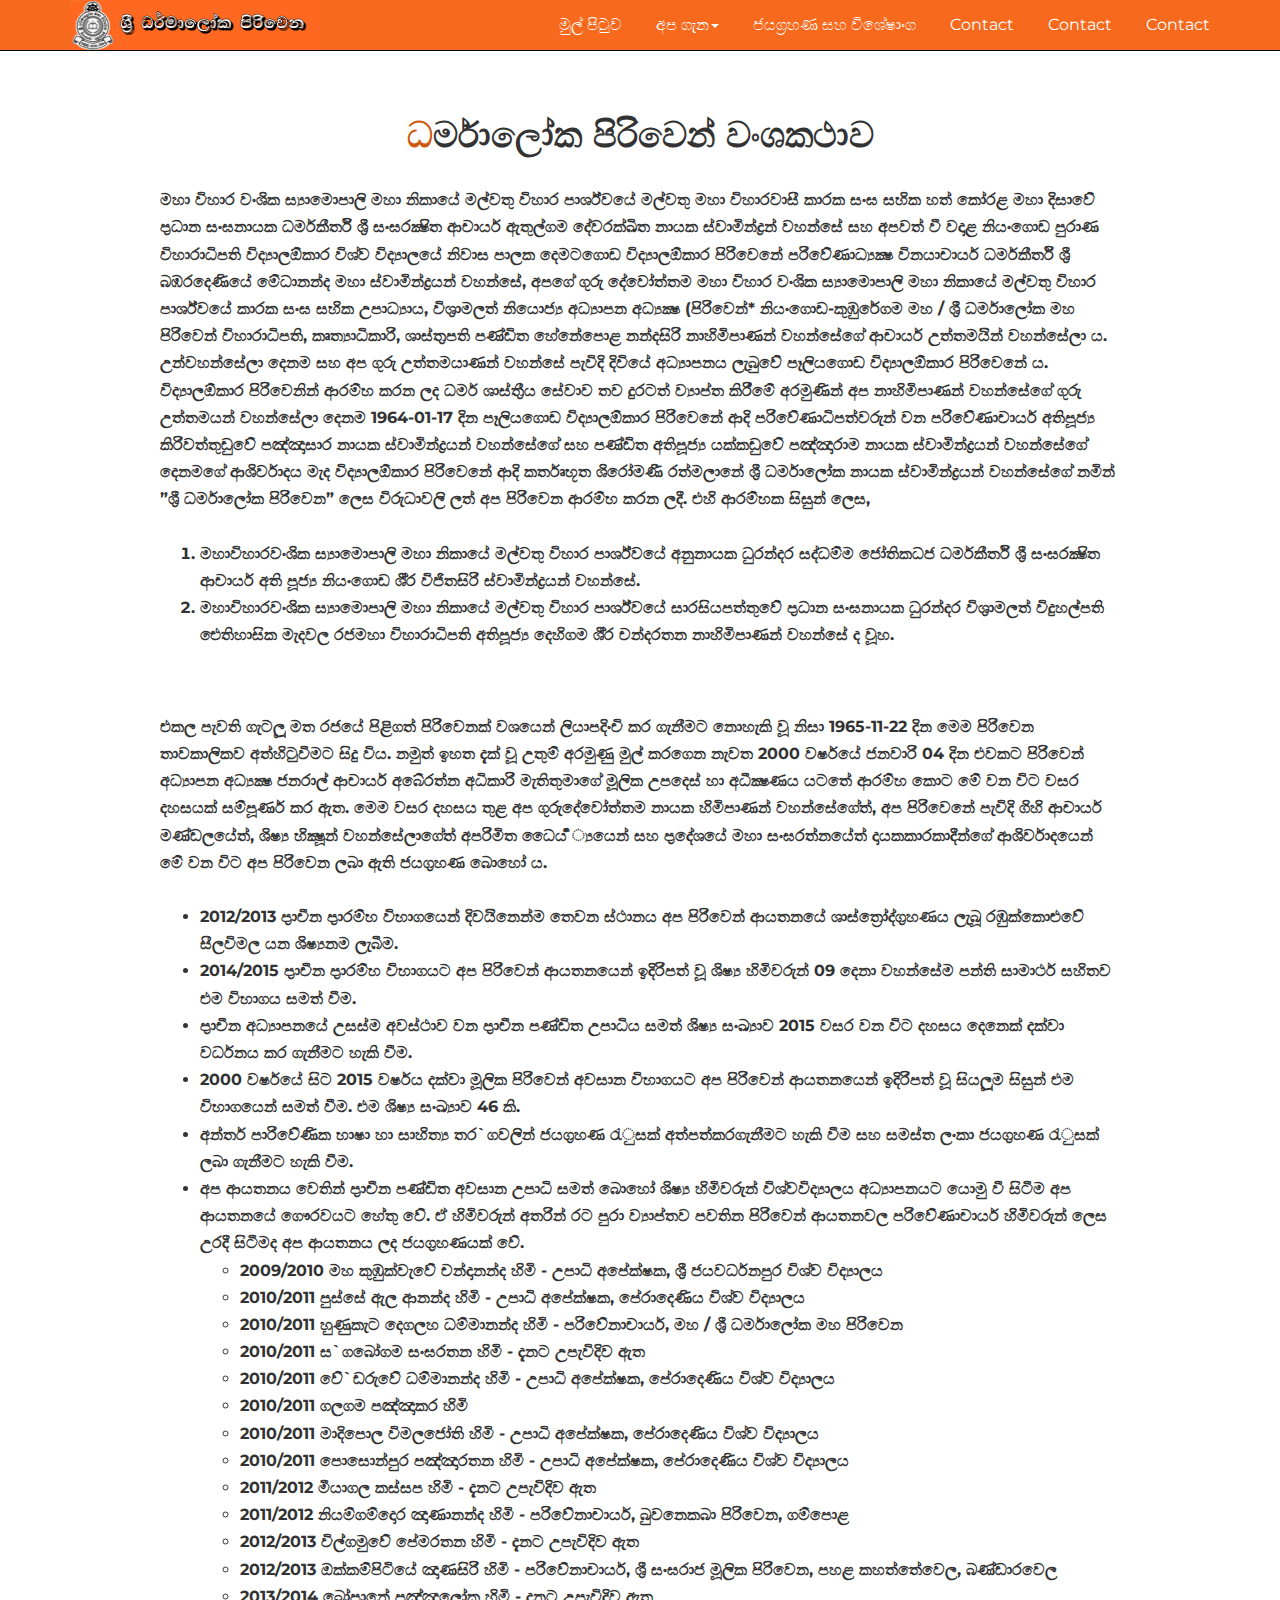
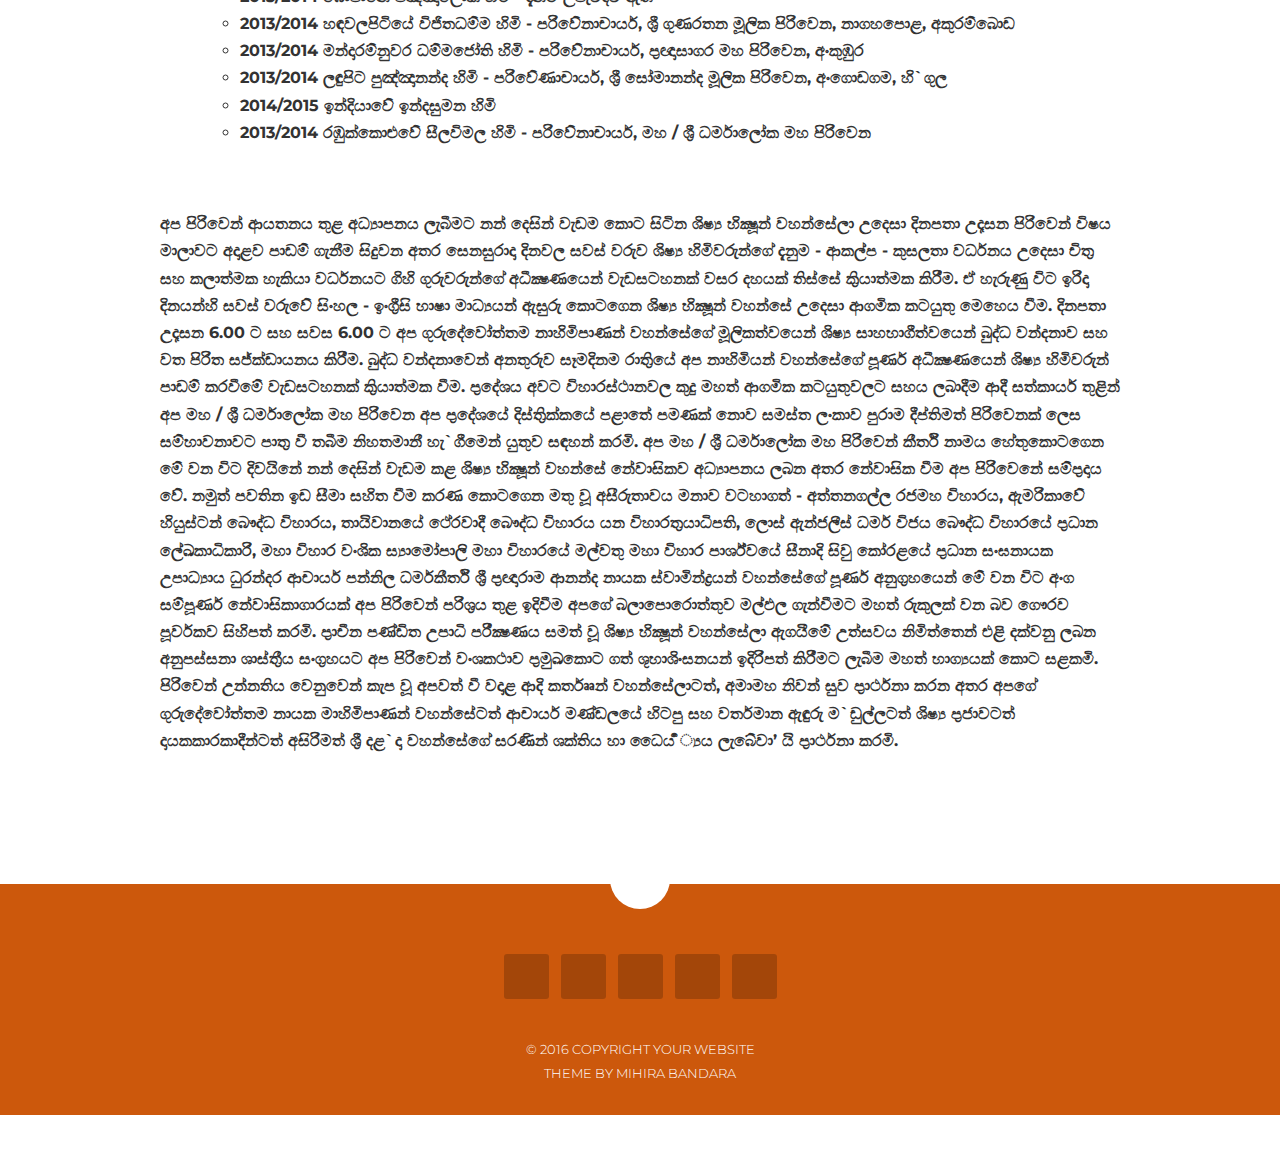
==== aboutH.html @ 151d8fc2 "klllllllllll" ====
<!DOCTYPE html>
<!--[if lt IE 7 ]> <html class="ie ie6 no-js" lang="en"> <![endif]-->
<!--[if IE 7 ]>    <html class="ie ie7 no-js" lang="en"> <![endif]-->
<!--[if IE 8 ]>    <html class="ie ie8 no-js" lang="en"> <![endif]-->
<!--[if IE 9 ]>    <html class="ie ie9 no-js" lang="en"> <![endif]-->
<!--[if gt IE 9]><!-->
<html class="no-js" lang="en">
<!--<![endif]-->
<head>


<meta charset="UTF-8"/>

<title>ධර්මාලෝක මහා පිරිවෙණ </title>
<link href="img/k.png" /></link>

<meta name="description" content="Onepage Multipurpose Bootstrap HTML Template">

<meta name="author" content="">

<meta name="viewport" content="width=device-width, initial-scale=1.0">

<link rel="stylesheet" type="text/css" media="screen" href="css/bootstrap.css">
<link rel="stylesheet" href="css/font-awesome.css">
<link rel="stylesheet" href="css/animate.css">
<link rel="stylesheet" href="css/theme.css">
<!--<link rel="stylesheet" href="css/nav.css"> -->


<link href='http://fonts.googleapis.com/css?family=Montserrat:400,700' rel='stylesheet' type='text/css'>
<link href='http://fonts.googleapis.com/css?family=Open+Sans:400,300,300italic,400italic,600,600italic,700,700italic,800,800italic' rel='stylesheet' type='text/css'>
<link href='http://fonts.googleapis.com/css?family=Playball' rel='stylesheet' type='text/css'>

</head>
<body>
<!--wrapper start-->
<div class="wrapper" id="wrapper" style="height:800px">
	
	<!--header-->
	<header>
	<div id="navigation" class="navbar navbar-inverse navbar-fixed-top default" style="background-color:#f7691d;" role="navigation">
  <div class="container">

    <!-- Brand and toggle get grouped for better mobile display -->
    <div class="navbar-header">
      <button type="button" class="navbar-toggle" data-toggle="collapse" data-target="#bs-example-navbar-collapse-1">
        <span class="icon-bar"></span>
        <span class="icon-bar"></span>
        <span class="icon-bar"></span>
      </button>
      <a class="navbar-brand" href="index.html">ධර්මාලෝක පිරිවෙණ</a>
    </div>

	<div class="navgation">
	<div style="float:left">
		<a href=""><img  src="img/headlogo.png" style="height:50px;width:250px;"/></a>
	</div>
	
    <div class="collapse navbar-collapse" id="bs-example-navbar-collapse-1"><nav>
	
      <ul class="nav navbar-nav navbar-right" style="font-color:#fff">
		
        <li class="current"><a href="index.html"onMouseOver="this.style.backgroundColor='#FACC2E'"onmouseout="this.style.backgroundColor='#f7691d'" style="color:#FFFFFF;font-size:16px;">මුල්  පිටුව</a></li>
		<li class="dropdown"><a class="dropdown-toggle" data-toggle="dropdown" onMouseOver="this.style.backgroundColor='#FACC2E'" onmouseout="this.style.backgroundColor='#f7691d'"href="#"style="color:#FFFFFF;font-size:16px">අප ගැන<span class="caret"></span></a>
        <ul class="dropdown-menu" style="background-color:#FACC2E;color:#FFFFFF;">
          <li><a href="aboutVM.html" onMouseOver="this.style.backgroundColor='#f7691d'"onmouseout="this.style.backgroundColor='#FACC2E'"style="color:#FFFFFF; ">දැක්ම සහ මෙහෙවර</a></li>
          <li><a href="aboutM.html" onMouseOver="this.style.backgroundColor='#f7691d'"onmouseout="this.style.backgroundColor='#FACC2E'"style="color:#FFFFFF">අධ්‍යක්ෂකතුමාගේ  සහ පරිවේනාධිපතිගේ පණිවිඩය </a></li>
          <li><a href="aboutH.html" onMouseOver="this.style.backgroundColor='#f7691d'" onmouseout="this.style.backgroundColor='#FACC2E'"style="color:#FFFFFF;hover:#f7691d">ධර්මාලෝක පිරිවෙන් වංශකථාව </a></li>
        </ul>
      </li>
		<li><a href="#specialties" onMouseOver="this.style.backgroundColor='#FACC2E'" onmouseout="this.style.backgroundColor='#f7691d'"style="color:#FFFFFF;font-size:16px">ජයග්‍රහණ සහ විශේෂාංග </a></li>
		<li><a href="#contact" onMouseOver="this.style.backgroundColor='#FACC2E'"onmouseout="this.style.backgroundColor='#f7691d'"style="color:#FFFFFF;font-size:16px">Contact</a></li>
		<li><a href="#contact" onMouseOver="this.style.backgroundColor='#FACC2E'"onmouseout="this.style.backgroundColor='#f7691d'"style="color:#FFFFFF;font-size:16px">Contact</a></li>
		<li><a href="#contact" onMouseOver="this.style.backgroundColor='#FACC2E'"onmouseout="this.style.backgroundColor='#f7691d'"style="color:#FFFFFF;font-size:16px">Contact</a></li>

      </ul></nav>
    </div><!-- /.navbar-collapse -->
	</div>

  </div>
</div>
	 
	
	<section class="aboutus" id="history">
	<div class="container">
	
		<div class="heading text-center">
			<img class="dividerline" src="img/sep.png" alt="">
			<h2>ධර්මාලෝක පිරිවෙන් වංශකථාව</h2>
			<img class="dividerline" src="img/sep.png" alt="">
			<h3 align="left">
මහා විහාර වංශික ස්‍යාමොපාලි මහා නිකායේ මල්වතු විහාර පාර්ශ්වයේ මල්වතු මහා විහාරවාසී කාරක සංඝ සභික හත් කෝරළ මහා දිසාවේ ප‍්‍රධාන සංඝනායක ධර්මකීර්ති ශ‍්‍රී සංඝරක්‍ෂිත ආචාර්ය ඇතුල්ගම දේවරක්ඛිත නායක ස්වාමින්ද්‍රන් වහන්සේ සහ අපවත් වී වදාළ නියංගොඩ පුරාණ විහාරාධිපති විද්‍යාලඕකාර විශ්ව විද්‍යාලයේ නිවාස පාලක දෙමටගොඩ විද්‍යාලඕකාර පිරිවෙනේ පරිවේණාධ්‍යක්‍ෂ විනයාචාර්ය ධර්මකීර්ති ශ‍්‍රී බඹරදෙණියේ මේධානන්ද මහා ස්වාමින්ද්‍රයන් වහන්සේ, අපගේ ගුරු දේවෝත්තම මහා විහාර වංශික ස්‍යාමොපාලි මහා නිකායේ මල්වතු විහාර පාර්ශ්වයේ කාරක සංඝ සභික උපාධ්‍යාය, විශ‍්‍රාමලත් නියොජ්‍ය අධ්‍යාපන අධ්‍යක්‍ෂ (පිරිවෙන්* නියංගොඩ-කුඹුරේගම මහ / ශ‍්‍රී ධර්මාලෝක මහ පිරිවෙන් විහාරාධිපති, කෘත්‍යාධිකාරි, ශාස්ත‍්‍රපති පණ්ඩිත හේනේපොළ නන්දසිරි නාහිමිපාණන් වහන්සේගේ ආචාර්ය උත්තමයින් වහන්සේලා ය. උන්වහන්සේලා දෙනම සහ අප ගුරු උත්තමයාණන් වහන්සේ පැවිදි දිවියේ අධ්‍යාපනය ලැබුවේ පෑලියගොඩ විද්‍යාලඕකාර පිරිවෙනේ ය. 
විද්‍යාලඕකාර පිරිවෙනින් ආරම්භ කරන ලද ධර්ම ශාස්ත‍්‍රීය සේවාව තව දුරටත් ව්‍යාප්ත කිරීමේ අරමුණින් අප නාහිමිපාණන් වහන්සේගේ ගුරු උත්තමයන් වහන්සේලා දෙනම 1964-01-17 දින පෑලියගොඩ විද්‍යාලඕකාර පිරිවෙනේ ආදි පරිවේණාධිපත්වරුන් වන පරිවේණාචාර්ය අතිපූජ්‍ය කිරිවත්තුඩුවේ පඤ්ඤාසාර නායක ස්වාමින්ද්‍රයන් වහන්සේගේ සහ පණ්ඩිත අතිපූජ්‍ය යක්කඩුවේ පඤ්ඤාරාම නායක ස්වාමින්ද්‍රයන් වහන්සේගේ දෙනමගේ ආශිර්වාදය මැද විද්‍යාලඕකාර පිරිවෙනේ ආදි කර්තෘභූත ශිරෝමණී රත්මලානේ ශ‍්‍රී ධර්මාලෝක නායක ස්වාමින්ද්‍රයන් වහන්සේගේ නමින් ”ශ‍්‍රී ධර්මාලෝක පිරිවෙන” ලෙස විරුධාවලි ලත් අප පිරිවෙන ආරම්භ කරන ලදී. එහි ආරම්භක සිසුන් ලෙස,  
<br/>
<br/>
<ol><li style="float:left"> මහාවිහාරවංශික ස්‍යාමොපාලි මහා නිකායේ මල්වතු විහාර පාර්ශ්වයේ අනුනායක ධුරන්දර සද්ධම්ම ජෝතිකධජ ධර්මකීර්ති ශ‍්‍රී සංඝරක්‍ෂිත ආචාර්ය අති පූජ්‍ය නියංගොඩ ශී‍්‍ර විජිතසිරි ස්වාමින්ද්‍රයන් වහන්සේ. </li>
	<li>මහාවිහාරවංශික ස්‍යාමොපාලි මහා නිකායේ මල්වතු විහාර පාර්ශ්වයේ සාරසියපත්තුවේ ප‍්‍රධාන සංඝනායක ධුරන්දර විශ‍්‍රාමලත් විදුහල්පති ඓතිහාසික මැදවල රජමහා විහාරාධිපති අතිපූජ්‍ය දෙහිගම ශී‍්‍ර චන්දරතන නාහිමිපාණන් වහන්සේ ද වූහ.</li>
</ol>
<br/>
<br/>
එකල පැවති ගැටලූ මත රජයේ පිළිගත් පිරිවෙනක් වශයෙන් ලියාපදිංචි කර ගැනීමට නොහැකි වූ නිසා 1965-11-22 දින මෙම පිරිවෙන තාවකාලිකව අත්හිටුවීමට සිදු විය. 
නමුත් ඉහත දැක් වූ උතුම් අරමුණු මුල් කරගෙන නැවත 2000 වර්ෂයේ ජනවාරි 04 දින එවකට පිරිවෙන් අධ්‍යාපන අධ්‍යක්‍ෂ ජනරාල් ආචාර්ය අබේරත්න අධිකාරි මැතිතුමාගේ මූලික උපදෙස් හා අධීක්‍ෂණය යටතේ ආරම්භ කොට මේ වන විට වසර දහසයක් සම්පූර්ණ කර ඇත. 
මෙම වසර දහසය තුළ අප ගුරුදේවෝත්තම නායක හිමිපාණන් වහන්සේගේත්, අප පිරිවෙනේ පැවිදි ගිහි ආචාර්ය මණ්ඩලයේත්, ශිෂ්‍ය භික්‍ෂූන් වහන්සේලාගේත් අපරිමිත ධෛය ර්‍්‍යයෙන් සහ ප‍්‍රදේශයේ මහා සංඝරත්නයේත් දායකකාරකාදීන්ගේ ආශිර්වාදයෙන් මේ වන විට අප පිරිවෙන ලබා ඇති ජයග‍්‍රහණ බොහෝ ය. 
<br/>
<br/>
<ul>
<li>	2012/2013 ප‍්‍රාචීන ප‍්‍රාරම්භ විභාගයෙන් දිවයිනෙන්ම තෙවන ස්ථානය අප පිරිවෙන් ආයතනයේ ශාස්ත්‍රෝද්ග‍්‍රහණය ලැබූ රඹුක්කොළුවේ සීලවිමල යන ශිෂ්‍යනම ලැබීම. </li>
<li>	2014/2015 ප‍්‍රාචීන ප‍්‍රාරම්භ විභාගයට අප පිරිවෙන් ආයතනයෙන් ඉදිරිපත් වූ ශිෂ්‍ය හිමිවරුන් 09 දෙනා වහන්සේම පන්ති සාමාර්ථ සහිතව එම විභාගය සමත් වීම. </li>
<li>ප‍්‍රාචීන අධ්‍යාපනයේ උසස්ම අවස්ථාව වන ප‍්‍රාචීන පණ්ඩිත උපාධිය සමත් ශිෂ්‍ය සංඛ්‍යාව 2015 වසර වන විට දහසය දෙනෙක් දක්වා වර්ධනය කර ගැනීමට හැකි වීම. </li>
<li>	2000 වර්ෂයේ සිට 2015 වර්ෂය දක්වා මූලික පිරිවෙන් අවසාන විභාගයට අප පිරිවෙන් ආයතනයෙන් ඉදිරිපත් වූ සියලූම සිසුන් එම විභාගයෙන් සමත් වීම. එම ශිෂ්‍ය සංඛ්‍යාව 46 කි. </li>
<li>	අන්තර් පාරිවේණික භාෂා හා සාහිත්‍ය තර`ගවලින් ජයග‍්‍රහණ රැුසක් අත්පත්කරගැනීමට හැකි වීම සහ සමස්ත ලංකා ජයග‍්‍රහණ රැුසක් ලබා ගැනීමට හැකි වීම. </li>
<li>	අප ආයතනය වෙතින් ප‍්‍රාචීන පණ්ඩිත අවසාන උපාධි සමත් බොහෝ ශිෂ්‍ය හිමිවරුන් විශ්වවිද්‍යාලය අධ්‍යාපනයට යොමු වී සිටීම අප ආයතනයේ ගෞරවයට හේතු වේ. ඒ හිමිවරුන් අතරින් රට පුරා ව්‍යාප්තව පවතින පිරිවෙන් ආයතනවල පරිවේණාචාර්ය හිමිවරුන් ලෙස උරදී සිටීමද අප ආයතනය ලද ජයග‍්‍රහණයක් වේ. 
	<ul>
			<li>2009/2010 මහ කුඹුක්වැවේ චන්දානන්ද හිමි - උපාධි අපේක්ෂක, ශ‍්‍රී ජයවර්ධනපුර විශ්ව විද්‍යාලය </li>
			<li>2010/2011 පුස්සේ ඇල ආනන්ද හිමි - උපාධි අපේක්ෂක, පේරාදෙණිය විශ්ව විද්‍යාලය </li>
			<li>2010/2011 හුණුකැට දෙගලහ ධම්මානන්ද හිමි - පරිවේනාචාර්ය, මහ / ශ‍්‍රී ධර්මාලෝක මහ පිරිවෙන</li> 
			<li>2010/2011 ස`ගබෝගම සංඝරතන හිමි - දැනට උපැවිදිව ඇත </li>
			<li>2010/2011 වේ`ඩරුවේ ධම්මානන්ද හිමි - උපාධි අපේක්ෂක, පේරාදෙණිය විශ්ව විද්‍යාලය </li>
			<li>2010/2011 ගලගම පඤ්ඤාකර හිමි </li>
			<li>2010/2011 මාදිපොල විමලජෝති හිමි - උපාධි අපේක්ෂක, පේරාදෙණිය විශ්ව විද්‍යාලය </li>
			<li>2010/2011 පොසොන්පුර පඤ්ඤාරතන හිමි - උපාධි අපේක්ෂක, පේරාදෙණිය විශ්ව විද්‍යාලය </li>
			<li>2011/2012 මීයාගල කස්සප හිමි - දැනට උපැවිදිව ඇත </li>
			<li>2011/2012 නියම්ගම්දොර ඤාණානන්ද හිමි - පරිවේනාචාර්ය, බුවනෙකබා පිරිවෙන, ගම්පොළ </li>
			<li>2012/2013 විල්ගමුවේ පේමරතන හිමි - දැනට උපැවිදිව ඇත </li>
			<li>2012/2013 ඔක්කම්පිටියේ ඤාණසිරි හිමි - පරිවේනාචාර්ය, ශ‍්‍රී සංඝරාජ මූලික පිරිවෙන, පහළ කහත්තේවෙල, බණ්ඩාරවෙල </li>
			<li>2013/2014 බෝපානේ පඤ්ඤාලෝක හිමි - දැනට උපැවිදිව ඇත </li>
			<li>2013/2014 හඳවලපිටියේ විජිතධම්ම හිමි - පරිවේනාචාර්ය, ශ‍්‍රී ගුණරතන මූලික පිරිවෙන, නාගහපොළ, අකුරම්බොඩ </li>
			<li>2013/2014 මන්දාරම්නුවර ධම්මජෝති හිමි - පරිවේනාචාර්ය, ප‍්‍රඥාසාගර මහ පිරිවෙන, අංකුඹුර </li>
			<li>2013/2014 ලඳුපිට පුඤ්ඤානන්ද හිමි - පරිවේණාචාර්ය, ශ‍්‍රී සෝමානන්ද මූලික පිරිවෙන, අංගොඩගම, හි`ගුල</li>
			<li>2014/2015 ඉන්දියාවේ ඉන්දසුමන හිමි </li>
			<li>2013/2014 රඹුක්කොළුවේ සීලවිමල හිමි - පරිවේනාචාර්ය, මහ / ශ‍්‍රී ධර්මාලෝක මහ පිරිවෙන</li>
	</ul>
	</li>
</ul>
<br/>
<br/>
අප පිරිවෙන් ආයතනය තුළ අධ්‍යාපනය ලැබීමට නන් දෙසින් වැඩම කොට සිටින ශිෂ්‍ය භික්‍ෂූන් වහන්සේලා උදෙසා දිනපතා උදෑසන පිරිවෙන් විෂය මාලාවට අදාළව පාඩම් ගැනීම සිදුවන අතර සෙනසුරාදා දිනවල සවස් වරුව ශිෂ්‍ය හිමිවරුන්ගේ දැනුම - ආකල්ප - කුසලතා වර්ධනය උදෙසා චිත‍්‍ර සහ කලාත්මක හැකියා වර්ධනයට ගිහි ගුරුවරුන්ගේ අධීක්‍ෂණයෙන් වැඩසටහනක් වසර දහයක් තිස්සේ ක‍්‍රියාත්මක කිරීම. ඒ හැරුණු විට ඉරිදා දිනයන්හි සවස් වරුවේ සිංහල - ඉංග‍්‍රීසි භාෂා මාධ්‍යයන් ඇසුරු කොටගෙන ශිෂ්‍ය භික්‍ෂූන් වහන්සේ උදෙසා ආගමික කටයුතු මෙහෙය වීම. දිනපතා උදෑසන 6.00 ට සහ සවස 6.00 ට අප ගුරුදේවෝත්තම නාහිමිපාණන් වහන්සේගේ මූලිකත්වයෙන් ශිෂ්‍ය සාහභාගීත්වයෙන් බුද්ධ වන්දනාව සහ වත පිරිත සජ්ක්‍ඩායනය කිරීම. බුද්ධ වන්දනාවෙන් අනතුරුව සෑමදිනම රාත‍්‍රියේ අප නාහිමියන් වහන්සේගේ පූර්ණ අධීක්‍ෂණයෙන් ශිෂ්‍ය හිමිවරුන් පාඩම් කරවීමේ වැඩසටහනක් ක‍්‍රියාත්මක වීම. 
ප‍්‍රදේශය අවට විහාරස්ථානවල කුදු මහත් ආගමික කටයුතුවලට සහය ලබාදීම ආදී සත්කාර්ය තුළින් අප මහ / ශ‍්‍රී ධර්මාලෝක මහ පිරිවෙන අප ප‍්‍රදේශයේ දිස්ත‍්‍රික්කයේ පළාතේ පමණක් නොව සමස්ත ලංකාව පුරාම දීප්තිමත් පිරිවෙනක් ලෙස සම්භාවනාවට පාත‍්‍ර වී තබීම නිහතමානී හැ`ගීමෙන් යුතුව සඳහන් කරමි. 
අප මහ / ශ‍්‍රී ධර්මාලෝක මහ පිරිවෙන් කීර්ති නාමය හේතුකොටගෙන මේ වන විට දිවයිනේ නන් දෙසින් වැඩම කළ ශිෂ්‍ය භික්‍ෂූන් වහන්සේ නේවාසිකව අධ්‍යාපනය ලබන අතර නේවාසික වීම අප පිරිවෙනේ සම්ප‍්‍රදාය වේ. නමුත් පවතින ඉඩ සීමා සහිත වීම කරණ කොටගෙන මතු වූ අසීරුතාවය මනාව වටහාගත් - අත්තනගල්ල රජමහ විහාරය, ඇමරිකාවේ හියුස්ටන් බෞද්ධ විහාරය, තායිවානයේ ථේරවාදී බෞද්ධ විහාරය යන විහාරත‍්‍රයාධිපති, ලොස් ඇන්ජලීස් ධර්ම විජය බෞද්ධ විහාරයේ ප‍්‍රධාන ලේඛකාධිකාරි, මහා විහාර වංශික ස්‍යාමෝපාලි මහා විහාරයේ මල්වතු මහා විහාර පාර්ශ්වයේ සීනාදි සිවු කෝරළයේ ප‍්‍රධාන සංඝනායක උපාධ්‍යාය ධුරන්දර ආචාර්ය පන්නිල ධර්මකීර්ති ශ‍්‍රී ප‍්‍රඥාරාම ආනන්ද නායක ස්වාමින්ද්‍රයන් වහන්සේගේ පූර්ණ අනුග‍්‍රහයෙන් මේ වන විට අංග සම්පූර්ණ නේවාසිකාගාරයක් අප පිරිවෙන් පරිශ‍්‍රය තුළ ඉදිවීම අපගේ බලාපොරොත්තුව මල්ඵල ගැන්වීමට මහත් රුකුලක් වන බව ගෞරව පූර්වකව සිහිපත් කරමි. 
ප‍්‍රාචීන පණ්ඩිත උපාධි පරීක්‍ෂණය සමත් වූ ශිෂ්‍ය භික්‍ෂූන් වහන්සේලා ඇගයීමේ උත්සවය නිමිත්තෙන් එළි දක්වනු ලබන අනුපස්සනා ශාස්ත‍්‍රීය සංග‍්‍රහයට අප පිරිවෙන් වංශකථාව ප‍්‍රමුඛකොට ගත් ශුභාශිංසනයන් ඉදිරිපත් කිරීමට ලැබීම මහත් භාග්‍යයක් කොට සළකමි. පිරිවෙන් උන්නතිය වෙනුවෙන් කැප වූ අපවත් වී වදාළ ආදි කර්තෲන් වහන්සේලාටත්, අමාමහ නිවන් සුව ප‍්‍රාර්ථනා කරන අතර අපගේ ගුරුදේවෝත්තම නායක මාහිමිපාණන් වහන්සේටත් ආචාර්ය මණ්ඩලයේ හිටපු සහ වර්තමාන ඇඳුරු ම`ඩුල්ලටත් ශිෂ්‍ය ප‍්‍රජාවටත් දායකකාරකාදීන්ටත් අසිරිමත් ශ‍්‍රී දළ`දා වහන්සේගේ සරණින් ශක්තිය හා ධෛය ර්‍්‍යය ලැබේවා’ යි ප‍්‍රාර්ථනා කරමි. 

 </h3>
		</div>	
		</div>
	


  
	<!--footer-->
	<section class="footer" id="footer">
	<p class="text-center">
		<a href="#wrapper" class="gototop"><i class="fa fa-angle-double-up fa-2x"></i></a>
	</p>
	<div class="container">
		<ul>
			<li><a href="#"><i class="fa fa-twitter"></i></a></li>
			<li><a href="#"><i class="fa fa-facebook"></i></a></li>
			<li><a href="#"><i class="fa fa-linkedin"></i></a></li>
			<li><a href="#"><i class="fa fa-pinterest"></i></a></li>
			<li><a href="#"><i class="fa fa-flickr"></i></a></li>
		</ul>
		<p>
			&copy; 2016 Copyright Your Website<br>
			 Theme by <a href="">Mihira Bandara</a>
		</p>
	</div>
	</section>
	
</div><!--wrapper end-->

<!--Javascripts-->
<script src="js/jquery.js"></script>
<script src="js/modernizr.js"></script>
<script src="js/bootstrap.js"></script>
<script src="js/menustick.js"></script>
<script src="js/parallax.js"></script>
<script src="js/easing.js"></script>
<script src="js/wow.js"></script>
<script src="js/smoothscroll.js"></script>
<script src="js/masonry.js"></script>
<script src="js/imgloaded.js"></script>
<script src="js/classie.js"></script>
<script src="js/colorfinder.js"></script>
<script src="js/gridscroll.js"></script>
<script src="js/contact.js"></script>
<script src="js/common.js"></script>

<script type="text/javascript">
jQuery(function($) {
$(document).ready( function() {
  //enabling stickUp on the '.navbar-wrapper' class
	$('.navbar-wrapper').stickUp({
		parts: {
		  0: 'banner',
		  1: 'aboutus',
		  2: 'specialties',
		  3: 'gallery',
		  4: 'feedback',
		  5: 'contact'
		},
		itemClass: 'menuItem',
		itemHover: 'active',
		topMargin: 'auto'
		});
	});
});
</script>
</body>
</html>
---- css/theme.css ----
/*---------------------------------------------------- 	General------------------------------------------------------*/
body {
	font-family:'Montserrat',sans-serif;
	font-size:16px;
	line-height:1.7;
	color:#777;
	font-weight:400;
	overflow-x:hidden;
}
.playball {
	font-family:'Playball',cursive;
}
h1,h2,h3,h4,h5,h6 {
	color:#333;
	line-height:1.4;
	font-weight:700;
}
.w960 {
	max-width:960px;
	margin:0px auto;
}
a,a:hover {
	color:#f7691d;
	text-decoration: none;
}
img {max-width: 100%;}
/*---------------------------------------------------- 	Menu------------------------------------------------------*/
.isFixed {
	left:0px;
	width:100%;
}
.menu {
	 margin-top:0px;
	 position:absolute;
	 z-index:999;
	 margin-top:20px;
	 left:0px;
	 right:0px;
	 bottom:0;
}



.navArea {
	
	/*float:right;*/
}
.navwrapper .container {
	padding:0;
	width:auto;
}
.navbar-header {
	display:none;
}
.nav>li>a {
	display:inline-block;
}
.navbar-nav>li {
	float:none;
	display:inline-block;
}
.navbar-nav {
	margin:0 auto;
	text-align:center;
	float:none;

}
.navbar-toggle {
	margin-top: 14px;
}
/* Special class on .container surrounding .navbar,used for positioning it into place. */
.navbar-wrapper {
	
	background:#fff;
	margin-top:0px;
	height:80px;
	position:relative;
	z-index:15;
}

.navbar-wrapper .container {
	padding:0px;
	
}
.navbar-collapse {
	padding:0;
}
.navbar-collapse.in {
	max-height:100%;
}
.navbar.navbar-inverse.navbar-static-top {
	
	margin:0px auto;
	background:#cc580c;
	color:#c3c8d6;
	border:none;
	font-family:'Open Sans',sans-serif;
	font-size:14px;
	font-weight:600;
	text-transform:uppercase;
}
.navbar.navbar-inverse.navbar-static-top a {
	
	color:#fff;
	padding:31px 16px;
	line-height:18px;
	text-align:center;
}
.navbar.navbar-inverse.navbar-static-top a:hover {
	
	background:none;
	color:#fff;
}
.navbar-inverse .navbar-nav>.active>a,.navbar-inverse .navbar-nav>.active>a:focus {
	background:#fff;
	color:#fff !important;
}
.navbar-inverse .navbar-nav>.active>a:hover {
	color:#fff;
}
.hideClass {
	display:none;
}
.isFixed .navbar-inverse .navbar-nav>.active>a,.isFixed .navbar-inverse .navbar-nav>.active>a:focus {
	background:#cc580c;
	color:#fff;
}
.isFixed .navbar.navbar-inverse.navbar-static-top a:hover {
	background:#cc580c;
	color:#fff;
}
.isFixed .navbar.navbar-inverse.navbar-static-top a {
	color:#fff;
}
.stuckMenu {
	-o-transition:all .5s;
	-ms-transition:all .5s;
	-moz-transition:all .5s;
	-webkit-transition:all .5s;
	transition:all .5s;
		background:#111;
}
.isFixed {
	background:#333;
		-o-transition:all .5s;
	-ms-transition:all .5s;
	-moz-transition:all .5s;
	-webkit-transition:all .5s;
	transition: all .5s;
}
.collapse {
	display: block !important;
}
@media (max-width: 655px) {
	.collapse {background: #333;}
	.navbar.navbar-inverse.navbar-static-top a {padding: 15px 16px;line-height: 15px;font-size: 13px;}
}
/*---------------------------------------------------- 	Intro------------------------------------------------------*/
header {
	padding-bottom:50px;
}
.intro {
	font-family:'Playball',cursive;
	font-size:60px;
	line-height:1.0;
	font-weight: 900;
	color:#fff;
}
/*---------------------------------------------------- 	Parallax------------------------------------------------------*/
.parallax {
	text-align:center;
	background-position:center center;
	background-repeat:no-repeat;
	background-size:cover;
	background-attachment:fixed !important;
	overflow:hidden;
}
.parallax-pattern-overlay {
	background-image:url(../img/pattern.png);
	background-repeat: repeat;
}
/*---------------------------------------------------- 	Heading------------------------------------------------------*/
.heading {
	padding-bottom:15px;
	text-align:center;
	max-width:960px;
	margin:0px auto;
	padding-top:80px;
}
.heading h2 {
	font-weight:700;
	font-family:'Playball',cursive;
	font-size:35px;
	color:#333;
	margin:0;
	padding:5px;
}
.heading h2::first-letter {
	color:#cc580c;
}
.heading h3 {
	float:left;
	font-size:16px;
	line-height:1.7;
}
img#site-title {
	max-width: 150px;
}
/*---------------------------------------------------- 	Team------------------------------------------------------*/
.papers,.papers:before,.papers:after {
	background-color:#fff;
	border:1px solid #ccc;
	box-shadow:inset 0 0 30px rgba(0,0,0,0.1),1px 1px 3px rgba(0,0,0,0.2);
}
.papers {
	position:relative;
	width:90%;
	padding:2em;
	margin:0px auto;
	margin-top:40px;
	font-size:12px;
}
.papers:before,.papers:after {
	content:"";
	position:absolute;
	left:0;
	top:0;
	width:100%;
	height:100%;
	-webkit-transform:rotateZ(2.5deg);
	-o-transform:rotate(2.5deg);
	transform:rotateZ(2.5deg);
	z-index:-1;
}
.papers:after {
	-webkit-transform:rotateZ(-2.5deg);
	-o-transform:rotate(-2.5deg);
	transform:rotateZ(-2.5deg);
}
.papers h1 {
	font-size:1.8em;
	font-weight:normal;
	text-align:center;
	padding:0.2em 0;
	margin:0;
	border-top:1px solid #ddd;
	border-bottom:2px solid #ddd;
}
.papers p {
	text-align:left;
	margin:1.5em 0;
}
.papers img {
	max-width:100%;
	margin-bottom: 5px;
}
/*---------------------------------------------------- 	Restaurant Menu------------------------------------------------------*/
.restmenuwrap {
	box-shadow:inset 0 0 0 16px #fff,inset 0 0 0 17px #eee,inset 0 0 0 18px #fff,inset 0 0 0 19px #eee,inset 0 0 0 20px #fff,inset 0 0 0 21px #eee,0 4px 20px rgba(0,0,0,0.1);
	-webkit-transform:translateZ(0px);
	transform:translateZ(0px);
	opacity:1;
	pointer-events:auto;
}
.restmenuwrap h5 {
	margin:0;
	font-size:14px;
}
.restmenuwrap .rm-thumb {
	width:100px;
	height:100px;
	background-repeat:no-repeat;
	background-position:center center;
	float:left;
	margin:0 20px 0 0;
	box-shadow:inset 1px 1px 3px rgba(0,0,0,0.2),1px 1px 1px rgba(255,255,255,0.1);
	border-radius:50%;
}
.restmenuwrap {
	font-size:12px;
	padding:40px 40px 20px 40px;
}
.restitem {
	margin-bottom:40px;
}
.restitem p {
	margin-bottom:0px;
}
.restmenuwrap h3.maincat {
	margin:0 0 20px 0;
	font-size:19px;
	padding-bottom:10px;
	color:#cc580c;
	border-bottom: 4px double #eee;
}
/*---------------------------------------------------- 	Gallery Events------------------------------------------------------*/
/* General style */
.grid-gallery ul {
	list-style:none;
	margin:0;
	padding:0;
}
.grid-gallery figure {
	margin:0;
}
.grid-gallery figure img {
	display:block;
	width:100%;
}
.grid-gallery figcaption h3 {
	margin:0;
	padding:0 0px 0;
	color:#fff;
	font-size:17px;
	font-weight:300;
}
.grid-gallery figcaption p {
	margin:0;
	font-size: 12px;
}
/* Grid style */
.grid-wrap {
		margin:0 auto;
}
.grid {
	margin:0 auto;
}
.grid li {
	width:25%;
	float:left;
	cursor:pointer;
}
.grid figure {
	padding:15px;
	-webkit-transition:opacity 0.2s;
	transition:opacity 0.2s;
}
.grid li:hover figure {
	opacity:0.7;
}
.grid figcaption {
	background:#333;
	padding: 25px;
}
/* Slideshow style */
.slideshow {
	position:fixed;
	background:rgba(0,0,0,0.6);
	width:100%;
	height:100%;
	top:0;
	left:0;
	z-index:500;
	opacity:0;
	visibility:hidden;
	overflow:hidden;
	-webkit-perspective:1000px;
	perspective:1000px;
	-webkit-transition:opacity 0.5s,visibility 0s 0.5s;
	transition:opacity 0.5s,visibility 0s 0.5s;
}
.slideshow-open .slideshow {
	opacity:1;
	visibility:visible;
	-webkit-transition:opacity 0.5s;
	transition:opacity 0.5s;
}
.slideshow ul {
	width:100%;
	height:100%;
	-webkit-transform-style:preserve-3d;
	transform-style:preserve-3d;
	-webkit-transform:translate3d(0,0,150px);
	transform:translate3d(0,0,150px);
	-webkit-transition:-webkit-transform 0.5s;
	transition:transform 0.5s;
}
.slideshow ul.animatable li {
	-webkit-transition:-webkit-transform 0.5s;
	transition:transform 0.5s;
}
.slideshow-open .slideshow ul {
	-webkit-transform:translate3d(0,0,0);
	transform:translate3d(0,0,0);
}
.slideshow li {
	width:660px;
	height:560px;
	position:absolute;
	top:50%;
	left:50%;
	margin:-280px 0 0 -330px;
	visibility:hidden;
}
.slideshow li.show {
	visibility:visible;
}
.slideshow li:after {
	content:'';
	position:absolute;
	width:100%;
	height:100%;
	top:0;
	left:0;
	background:rgba(255,255,255,0.8);
	-webkit-transition:opacity 0.3s;
	transition:opacity 0.3s;
}
.slideshow li.current:after {
	visibility:hidden;
	opacity:0;
	-webkit-transition:opacity 0.3s,visibility 0s 0.3s;
	transition:opacity 0.3s,visibility 0s 0.3s;
}
.slideshow figure {
	width:100%;
	height:100%;
	background:#fff;
	border:50px solid #fff;
	overflow:hidden;
}
.slideshow figcaption {
	padding-bottom:20px;
}
.slideshow figcaption h3 {
	font-weight:300;
	font-size:200%;
	color: #333;
}
/* Navigation */
.slideshow nav span {
	position:fixed;
	z-index:1000;
	color:#fff;
	text-align:center;
	padding:2%;
	cursor:pointer;
	font-size:2.2em;
	background:#fff;
}
.slideshow nav span.nav-prev,.slideshow nav span.nav-next {
	top:50%;
	-webkit-transform:translateY(-50%);
	transform:translateY(-50%);
}
.slideshow nav span.nav-next {
	right:0;
}
.slideshow nav span.nav-close {
	top:75px;
	right:0px;
	padding:10px 25px;
	color:#999;
}
.icon:before,.icon:after {
	font-family:'fontawesome';
	speak:none;
	font-style:normal;
	font-weight:normal;
	font-variant:normal;
	text-transform:none;
	line-height:1;
	-webkit-font-smoothing:antialiased;
	-moz-osx-font-smoothing:grayscale;
}
span.nav-prev:before {
	content:"\f104";
}
span.nav-next:before {
	content:"\f105";
}
span.nav-close:before {
	content: "\f00d";
}
/* Info on arrow key navigation */
.info-keys {
	position:fixed;
	top:10px;
	left:10px;
	width:60px;
	font-size:8px;
	padding-top:20px;
	text-transform:uppercase;
	color:#fff;
	letter-spacing:1px;
	text-align:center;
}
.info-keys:before,.info-keys:after {
	position:absolute;
	top:0;
	width:16px;
	height:16px;
	border:1px solid #fff;
	text-align:center;
	line-height:14px;
	font-size:12px;
}
.info-keys:before {
	left:10px;
	content:"\e603";
}
.info-keys:after {
	right:10px;
	content: "\e604";
}
/* Example media queries (reduce number of columns and change slideshow layout) */
@media screen and (max-width:60em) {
	/* responsive columns;see "Element sizing" on http://masonry.desandro.com/options.html */
	.grid li {
			width:33.3%;
	}
	.slideshow li {
			width:100%;
			height:100%;
			top:0;
			left:0;
			margin:0;
	}
	.slideshow li figure img {
			width:auto;
			margin:0 auto;
			max-width:100%;
	}
	.slideshow nav span,.slideshow nav span.nav-close {
			font-size:1.8em;
			padding:0.3em;
	}
	.info-keys {
			display:none;
	}
}
@media screen and (max-width:35em) {
	.grid li {
			width:50%;
	}
}
@media screen and (max-width:24em) {
	.grid li {
			width: 100%;
	}
}
/*---------------------------------------------------- 	Contact------------------------------------------------------*/
input.contact {
	background:#fff;
	border:solid 1px #ddd;
	color:#000;
	padding:15px 30px;
	
	margin-right:3%;
	margin-bottom:30px;
	outline:none;
}
input.contact.noMarr {
	margin-right:0px;
}
textarea.contact {
	background:#fff;
	color:#000;
	border:solid 1px #ddd;
	padding:15px 30px;
	
	margin-bottom:40px;
	outline:none;
	height:150px;
}
.contact.submit {
	background:#333;
	font-family:'Montserrat',sans-serif;
	color:#fff;
	font-size:16px;
	font-weight:400;
	text-align:center;
		margin:0px;
	border:none !important;
	border-radius:3px;
}
.contact.submit:hover {
	background:#cc580c;
}
.done {
	display:none;
}
.error input,input.error,.error textarea,textarea.error {
	background-color:#ffffff;
	border:1px solid red !Important;
	-webkit-transition:border linear 0.2s,box-shadow linear 0.2s;
	-moz-transition:border linear 0.2s,box-shadow linear 0.2s;
	-o-transition:border linear 0.2s,box-shadow linear 0.2s;
	transition:border linear 0.2s,box-shadow linear 0.2s;
}
@media screen and (min-width:768px) {
	input.contact.col-md-6 {
		width: 48.5%;
	}
}
/*----------------------------------------------------	 8. Footer Style------------------------------------------------------*/
.footer {
	background:#cc580c;
	margin-top:120px;
	position:relative;
}
.footer .container {
	padding:60px 0 20px;
}
.footer ul {
	margin:0 auto;
	margin-bottom:30px;
	margin-top:10px;
	text-align:center;
	list-style-type:none;
	padding-left:0;
}
.footer ul li {
	display:inline-block;
	text-align:center;
	background:rgba(0,0,0,0.2);
	color:#ffffff;
	line-height:45px;
	margin:0 4px 0px;
	width:45px !important;
	height:45px !important;
		-webkit-border-radius:3px;
	border-radius:3px;
}
.footer ul li:hover {
	background:#2a2a2a;
}
.footer ul li:hover	a {
	color:#fff;
}
.footer ul li a {
	color:#fff;
	width:42px !important;
	height:42px !important;
}
.footer ul li a i {
	line-height:45px;
	color:#fff;
}
.footer p {
	color:#fff;
	font-size:13px;
	line-height:24px;
	font-weight:300;
	text-align:center;
	text-transform:uppercase;
}
.gototop {
	display:inline-block;
	width:60px;
	height:60px;
	background:#fff;
	position:absolute;
	margin-left:-30px;
	top:-35px;
	border-radius:50%;
}
.gototop i {
	color:#cc580c;
	line-height:70px;
}
.footer a,.footer a:hover {
	color:#fff;
}
blockquote {
	font-style:italic;
	margin:0 0 0px 0;
	padding:20px 70px 10px;
	position:relative;
	font-size:13px;
	border:0;
}
blockquote:before {
	display:block;
	content:"\201C";
	font-size:120px;
	position:absolute;
	left:10px;
	top:-30px;
	color:#cc580c;
	font-family:Georgia;
}
blockquote cite {
	color:#cc580c;
	font-size:14px;
	display:block;
	margin-top:5px;
	text-align:right;
}
blockquote cite:before {
	content: "\2014 \2009";
}
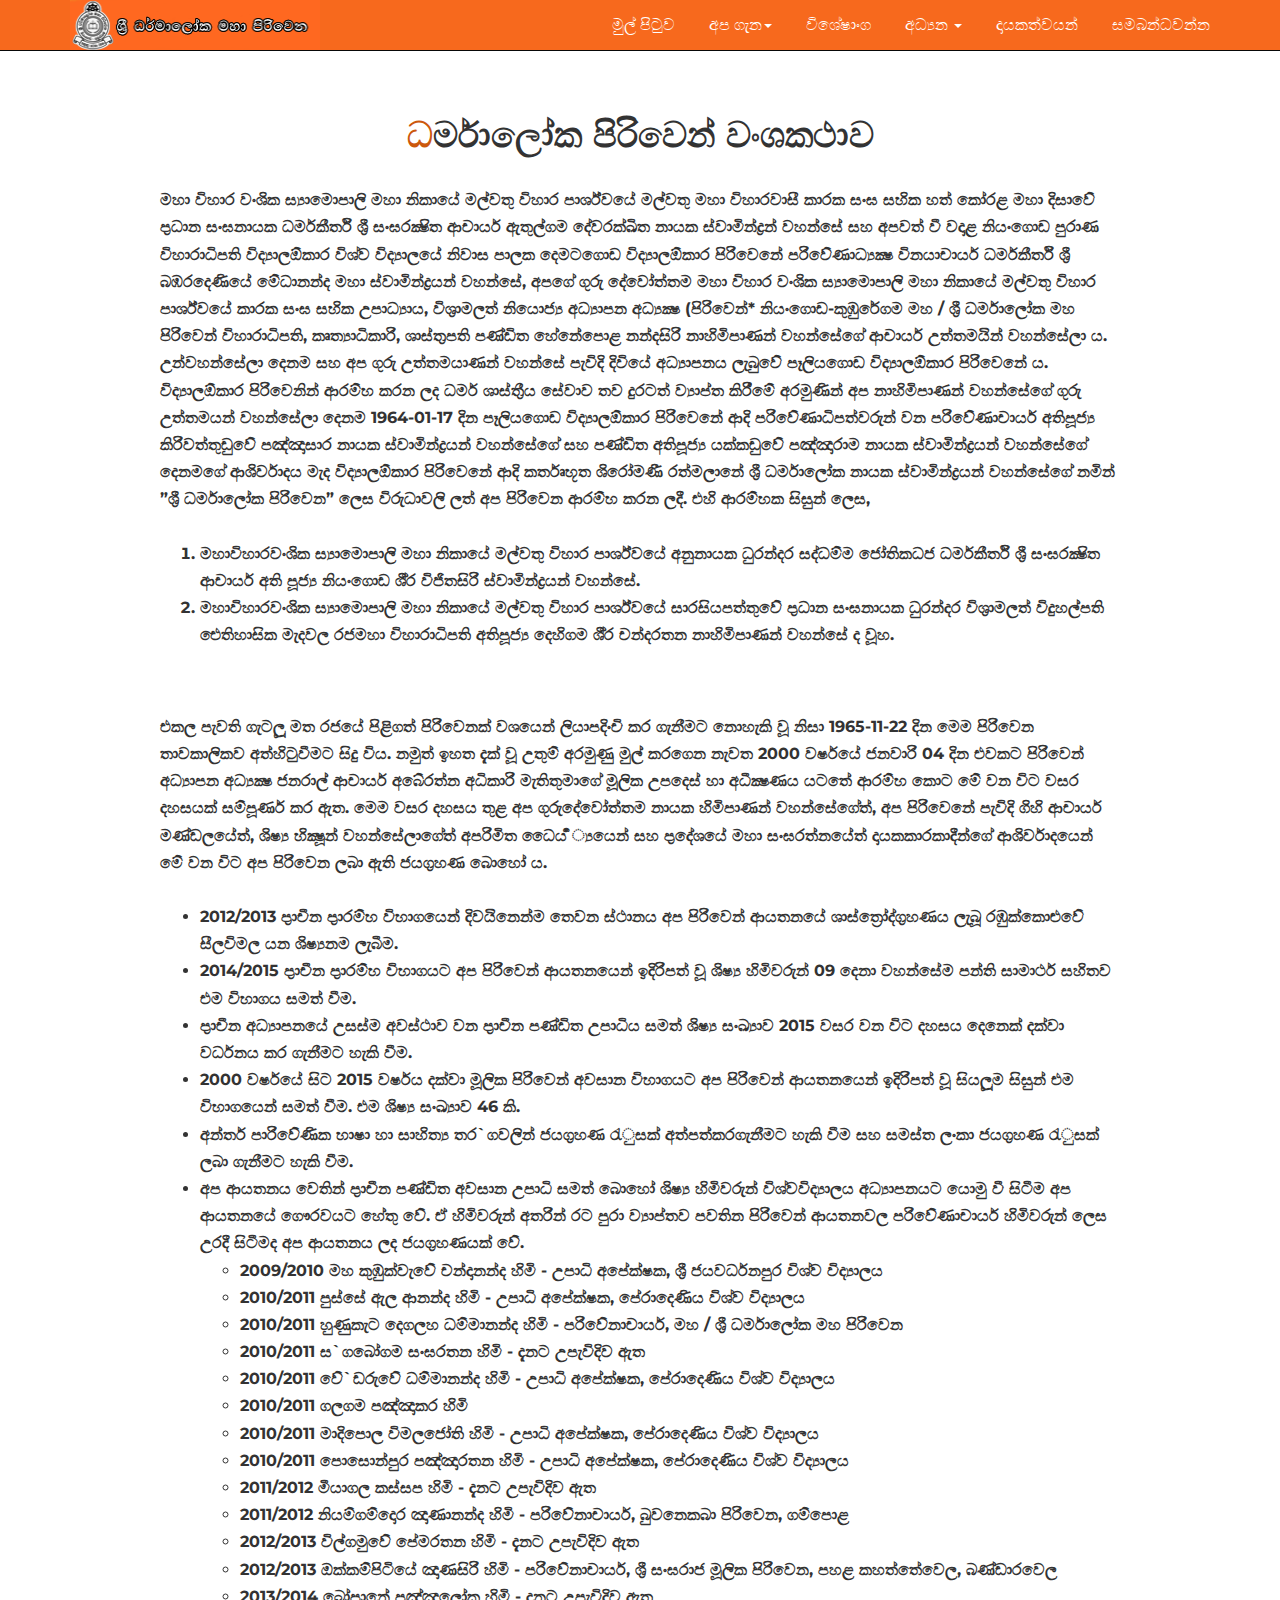
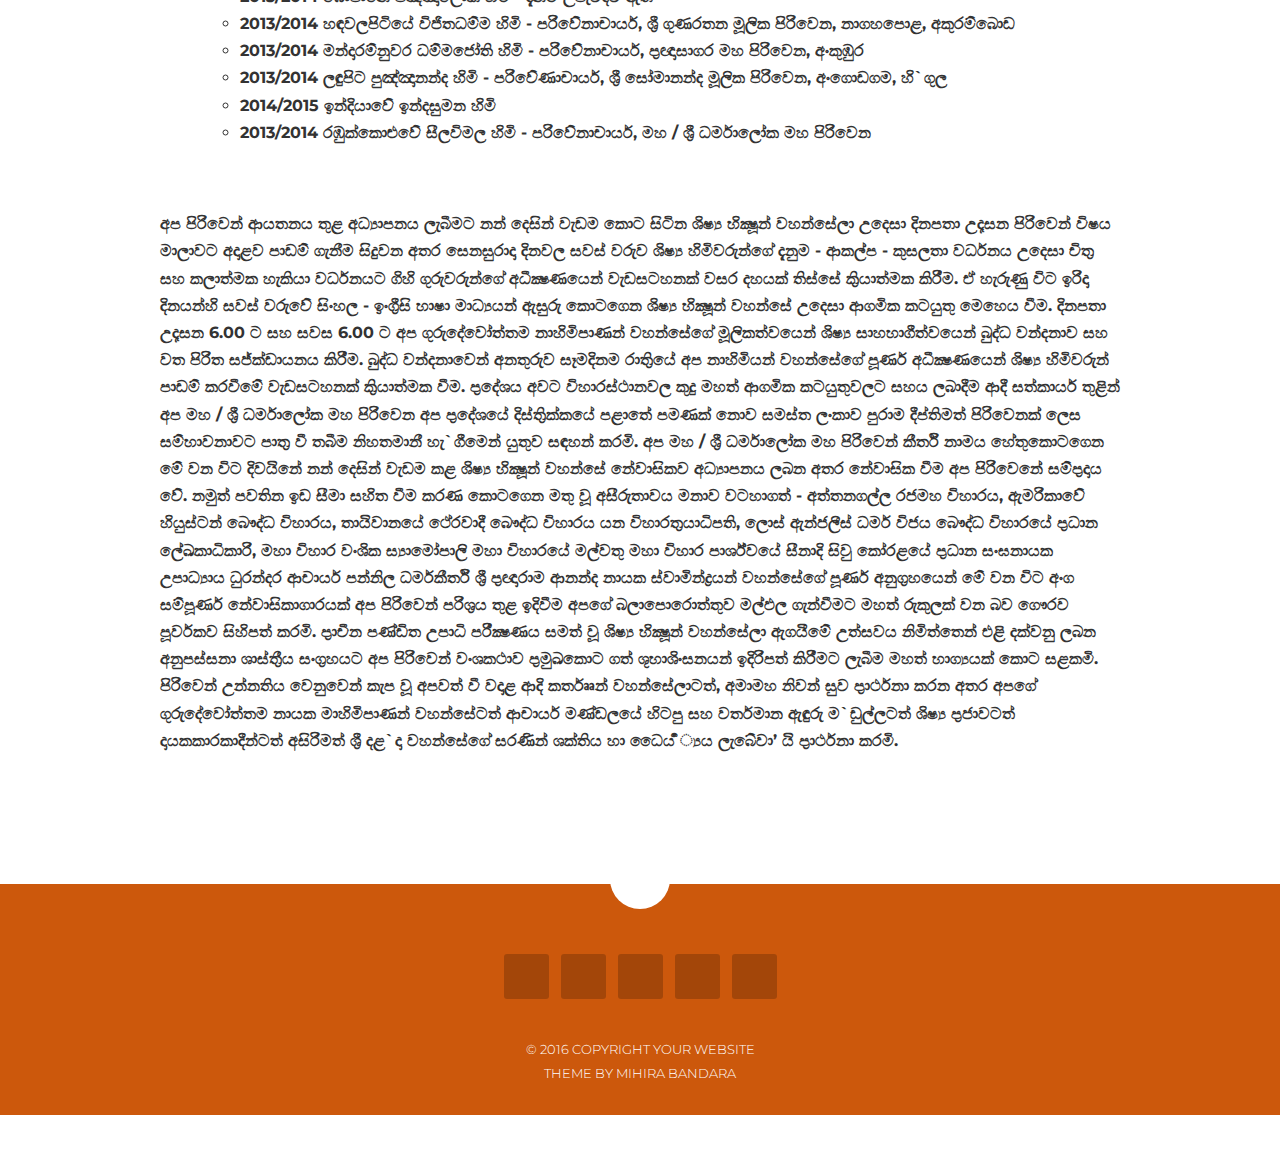
==== commit 6dfc1320: "khkglfhgf" ====
--- a/aboutH.html
+++ b/aboutH.html
@@ -68,10 +68,16 @@
           <li><a href="aboutH.html" onMouseOver="this.style.backgroundColor='#f7691d'" onmouseout="this.style.backgroundColor='#FACC2E'"style="color:#FFFFFF;hover:#f7691d">ධර්මාලෝක පිරිවෙන් වංශකථාව </a></li>
         </ul>
       </li>
-		<li><a href="#specialties" onMouseOver="this.style.backgroundColor='#FACC2E'" onmouseout="this.style.backgroundColor='#f7691d'"style="color:#FFFFFF;font-size:16px">ජයග්‍රහණ සහ විශේෂාංග </a></li>
-		<li><a href="#contact" onMouseOver="this.style.backgroundColor='#FACC2E'"onmouseout="this.style.backgroundColor='#f7691d'"style="color:#FFFFFF;font-size:16px">Contact</a></li>
-		<li><a href="#contact" onMouseOver="this.style.backgroundColor='#FACC2E'"onmouseout="this.style.backgroundColor='#f7691d'"style="color:#FFFFFF;font-size:16px">Contact</a></li>
-		<li><a href="#contact" onMouseOver="this.style.backgroundColor='#FACC2E'"onmouseout="this.style.backgroundColor='#f7691d'"style="color:#FFFFFF;font-size:16px">Contact</a></li>
+		<li><a href="events.html" onMouseOver="this.style.backgroundColor='#FACC2E'" onmouseout="this.style.backgroundColor='#f7691d'"style="color:#FFFFFF;font-size:16px"> විශේෂාංග </a></li>
+		<li class="dropdown"><a class="dropdown-toggle" data-toggle="dropdown" onMouseOver="this.style.backgroundColor='#FACC2E'" onmouseout="this.style.backgroundColor='#f7691d'"href="#"style="color:#FFFFFF;font-size:16px">අධ්‍යන <span class="caret"></span></a>
+        <ul class="dropdown-menu" style="background-color:#FACC2E;color:#FFFFFF;">
+          <li><a href="result.html" onMouseOver="this.style.backgroundColor='#f7691d'"onmouseout="this.style.backgroundColor='#FACC2E'"style="color:#FFFFFF; ">කුසලතා </a></li>
+          <li><a href="" onMouseOver="this.style.backgroundColor='#f7691d'"onmouseout="this.style.backgroundColor='#FACC2E'"style="color:#FFFFFF">ප්‍රකාශන  </a></li>
+          
+        </ul>
+      </li>
+		<li><a href="" onMouseOver="this.style.backgroundColor='#FACC2E'"onmouseout="this.style.backgroundColor='#f7691d'"style="color:#FFFFFF;font-size:16px">දායකත්වයන්</a></li>
+		<li><a href="contactus.html" onMouseOver="this.style.backgroundColor='#FACC2E'"onmouseout="this.style.backgroundColor='#f7691d'"style="color:#FFFFFF;font-size:16px">සමබන්ධවන්න</a></li>
 
       </ul></nav>
     </div><!-- /.navbar-collapse -->
